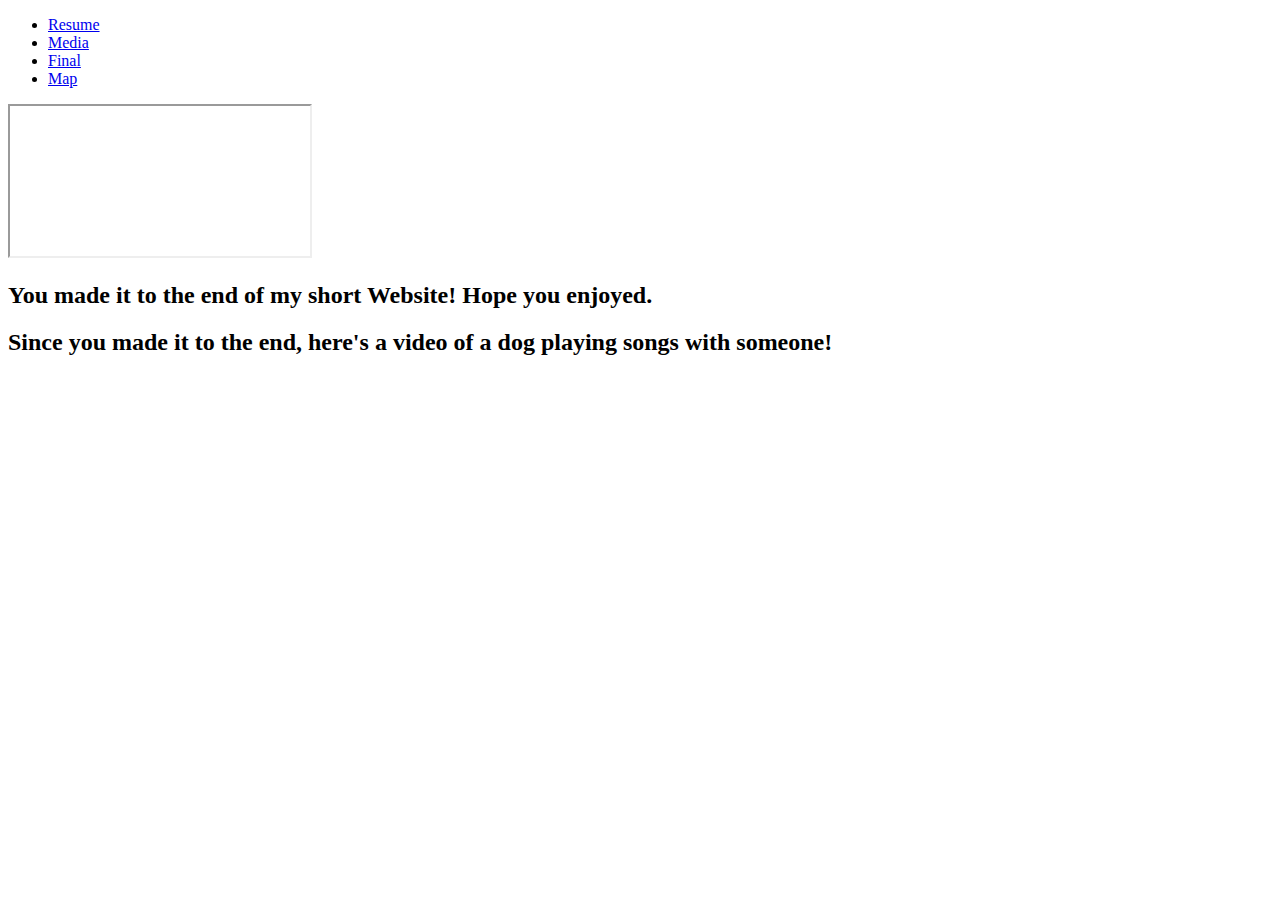
==== final.html @ a09139ab "Add files via upload" ====
<!DOCTYPE html>
<html lang="en">
<head>
    <meta charset="UTF-8">
    <meta name="viewport" content="width=device-width, initial-scale=1.0">
    <title>Final Goodbye</title>
    <link rel="stylesheet" href="style.css">
	<link rel="stylesheet" href="reset.css">
</head>
<body>
    <nav>
        <ul>
		  <li><a href="index.html">Resume</a></li>
          <li><a href="media.html">Media</a></li>
          <li><a href="final.html">Final</a></li>
          <li><a href="map.html">Map</a></li>
        </ul>
    </nav>

    <iframe src="https://www.youtube.com/embed/-UftRfo3WZE" title="doggo video" allow="accelerometer; autoplay; clipboard-write; encrypted-media; gyroscope; picture-in-picture; web-share"></iframe>

    <h2>You made it to the end of my short Website! Hope you enjoyed.</h2>

    <h2>Since you made it to the end, here's a video of a dog playing songs with someone!</h2>
</body>
</html>
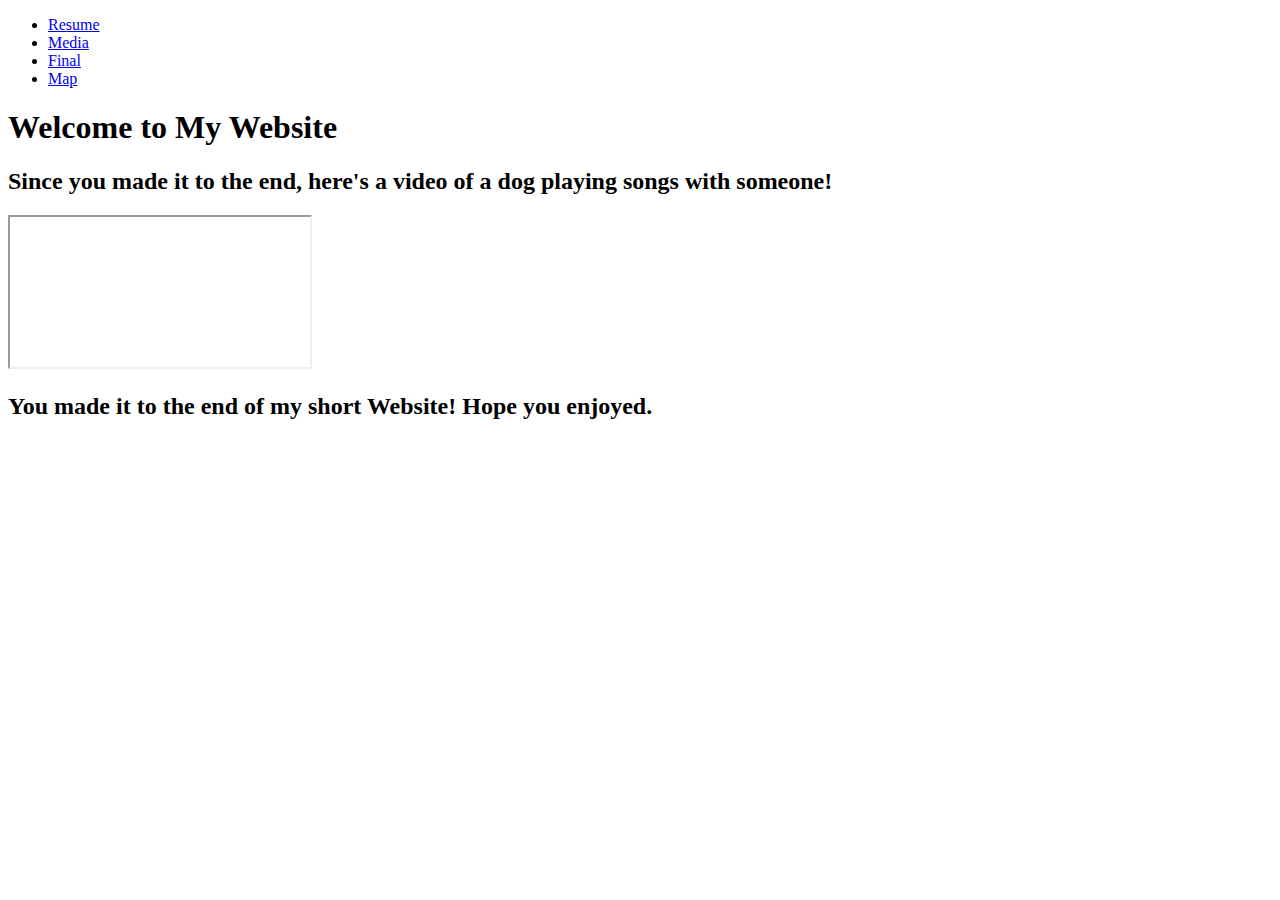
==== commit 75b00ce1: "Update final.html" ====
--- a/final.html
+++ b/final.html
@@ -4,23 +4,25 @@
     <meta charset="UTF-8">
     <meta name="viewport" content="width=device-width, initial-scale=1.0">
     <title>Final Goodbye</title>
+    <link rel="stylesheet" href="reset.css"> <!-- Reset CSS comes first -->
     <link rel="stylesheet" href="style.css">
-	<link rel="stylesheet" href="reset.css">
 </head>
 <body>
     <nav>
         <ul>
-		  <li><a href="index.html">Resume</a></li>
-          <li><a href="media.html">Media</a></li>
-          <li><a href="final.html">Final</a></li>
-          <li><a href="map.html">Map</a></li>
+            <li><a href="index.html">Resume</a></li>
+            <li><a href="media.html">Media</a></li>
+            <li><a href="final.html">Final</a></li>
+            <li><a href="map.html">Map</a></li>
         </ul>
     </nav>
 
+    <h1>Welcome to My Website</h1> <!-- Added an H1 for better structure -->
+    <h2>Since you made it to the end, here's a video of a dog playing songs with someone!</h2>
+
+    <!-- IFrame with the video -->
     <iframe src="https://www.youtube.com/embed/-UftRfo3WZE" title="doggo video" allow="accelerometer; autoplay; clipboard-write; encrypted-media; gyroscope; picture-in-picture; web-share"></iframe>
 
     <h2>You made it to the end of my short Website! Hope you enjoyed.</h2>
-
-    <h2>Since you made it to the end, here's a video of a dog playing songs with someone!</h2>
 </body>
-</html>+</html>
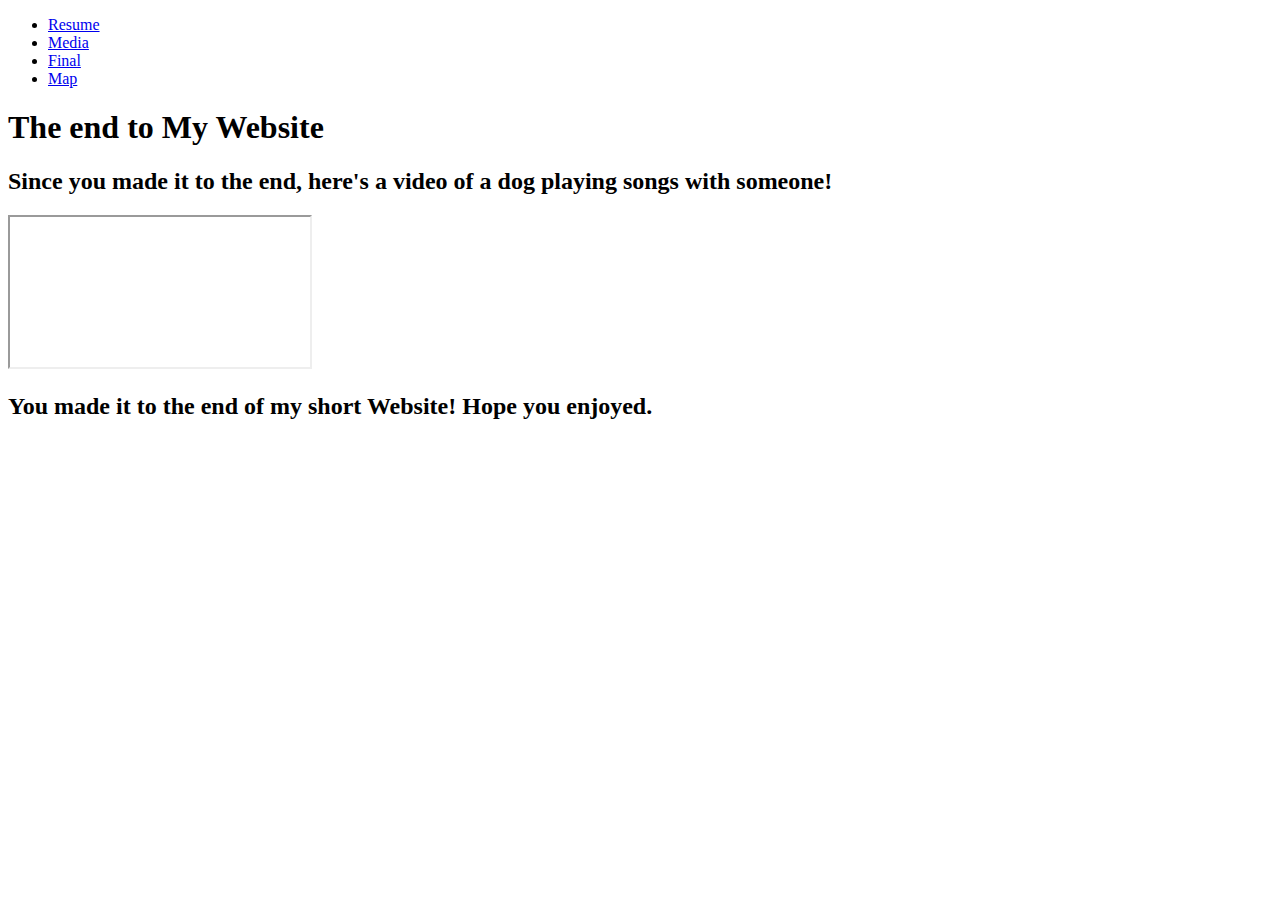
==== commit 9cb1b179: "Update final.html" ====
--- a/final.html
+++ b/final.html
@@ -17,7 +17,7 @@
         </ul>
     </nav>
 
-    <h1>Welcome to My Website</h1> <!-- Added an H1 for better structure -->
+    <h1>The end to My Website</h1> <!-- Added an H1 for better structure -->
     <h2>Since you made it to the end, here's a video of a dog playing songs with someone!</h2>
 
     <!-- IFrame with the video -->
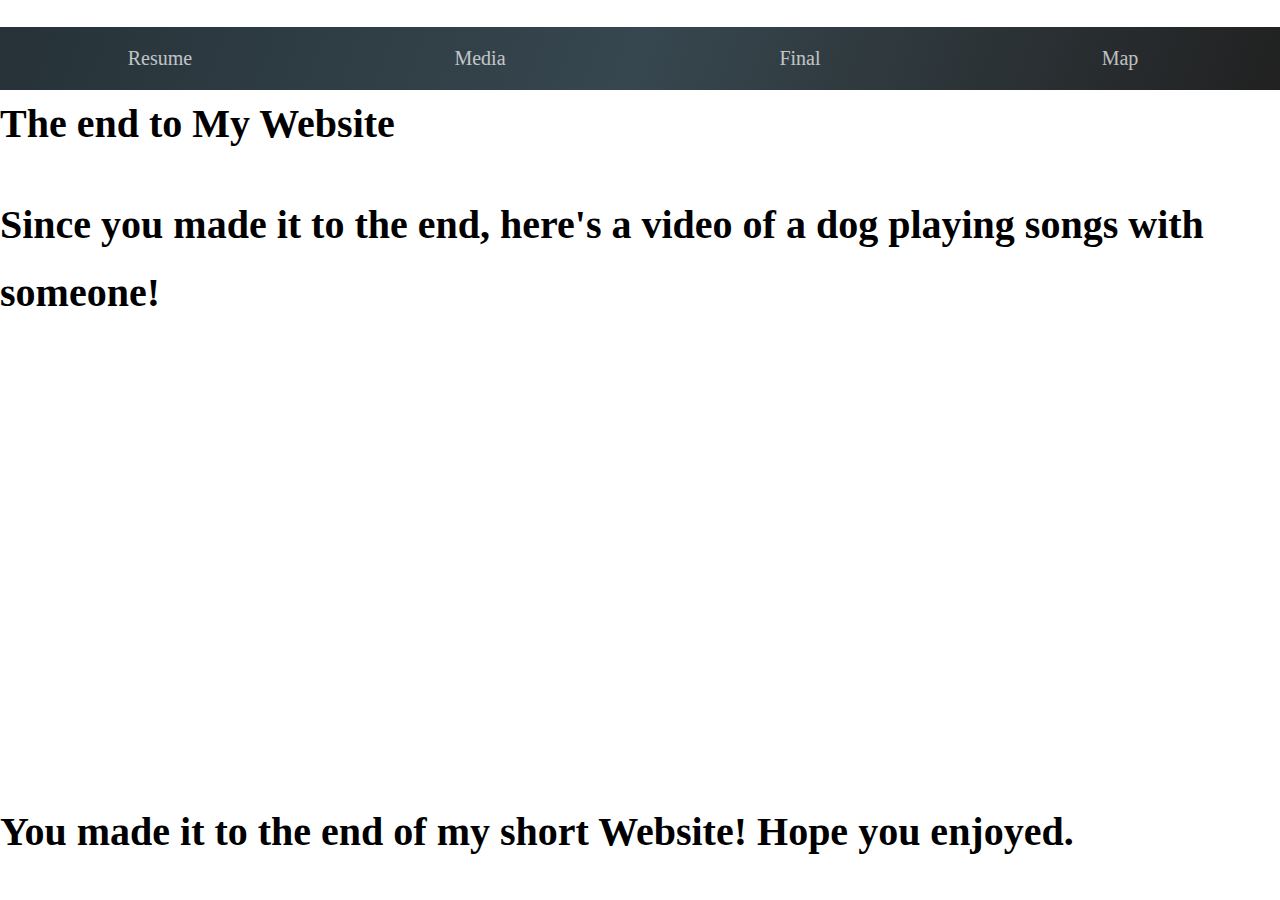
==== commit d8459dfa: "Update final.html" ====
--- a/final.html
+++ b/final.html
@@ -4,8 +4,8 @@
     <meta charset="UTF-8">
     <meta name="viewport" content="width=device-width, initial-scale=1.0">
     <title>Final Goodbye</title>
-    <link rel="stylesheet" href="reset.css"> <!-- Reset CSS comes first -->
-    <link rel="stylesheet" href="style.css">
+    <link rel="stylesheet" href="css/reset.css"> <!-- Reset CSS comes first -->
+    <link rel="stylesheet" href="css/style.css">
 </head>
 <body>
     <nav>
--- a/css/style.css
+++ b/css/style.css
@@ -0,0 +1,200 @@
+nav ul {
+  list-style-type: none;
+  margin: 0;
+  padding: 0;
+  float: left;
+  overflow: hidden;
+  background: linear-gradient(110deg, #263238, #37474F, #212121);
+  width: 100%;
+  height: auto;
+  position: sticky;
+}
+
+nav ul li {
+  float: left;
+  width: 25%;
+}
+
+nav ul li a {
+  text-decoration: none;
+  display: block;
+  text-align: center;
+  padding: 20px 40px;
+  color: white;
+  font-size: 20px;
+  font-family: 'Young Serif', serif;
+  opacity: 0.7; /* Initial opacity */
+  transition: background-color 0.3s ease, color 0.3s ease, opacity 0.3s ease; /* Transition for fade-in effect */
+}
+
+li a:hover {
+  background-color: white;
+  color: black;
+  opacity: 1; /* Full opacity on hover */
+}
+
+body {
+  font-family: Times New Roman;
+  font-size: 16px;
+  color: black;
+}
+
+p a {
+  text-decoration: none;
+  color: black;
+}
+
+h1, h2, h3 {
+  font-family: 'Young Serif', serif;
+  font-size: 40px;
+  line-height: 170%;
+} 
+
+#main {
+  padding: 10% 20%;
+  background-color: white;
+}
+
+#footer {
+  clear: left;
+  background: linear-gradient(110deg, #263238, #37474F, #212121);
+  font-size: 20px;
+  padding: 5%;
+  color: white;	
+  font-family: 'Young Serif', serif;
+}
+
+hr {
+  border: 5px solid black;
+}
+
+#button {
+  background: black;
+  font-family:  'Young Serif', serif;
+  font-size: 20px;
+  width: 30%;
+  margin-left: 33.3%;
+  margin-right:33.3%;
+  margin-top: 5%;
+  border: 0;
+}
+
+#button a {
+  text-decoration: none;
+  color: white;
+  padding: 20px;
+  display: block;
+}
+
+#button a:hover {
+  background-color: white;
+  color: black;
+  border: 3px black solid;
+}
+
+.img {
+  height: auto;
+  width: 100%;
+  object-fit: contain;
+  position: static;
+}
+
+iframe {
+  height: 400px;
+  width: 100%;
+  object-fit: contain;
+  position: static;
+  border: 0;
+}
+
+#aboutmeimg {
+  height: auto;
+  width: 45%;
+  object-fit: contain;
+  float: left;
+  border-radius: 50%;
+  margin: 5%;
+}
+
+.text {
+  float: right;
+  width: 50%;
+  margin: 0;
+}
+
+.spacing {
+  margin-bottom: 3%;
+  margin-top: 3%;
+}
+
+#wrap{
+  clear: both;
+}
+
+#map {
+  height: 600px;
+  width: 100%;
+  background-color: white;
+}
+
+@media (max-width: 800px) {
+  #main {
+    padding-top: 10%;
+    padding-left: 10%;
+    padding-right: 10%;
+    padding-bottom: 5%;
+  }
+  
+  #aboutmeimg {
+    width: 230px;
+  }
+  
+  .text {
+    width: 40%;
+  }
+  
+ nav ul li a {
+   padding: 15px 25px;
+   }
+
+  h1, h2, h3 {
+    font-size: 27px;
+  } 
+body {
+   font-size: 13px;
+  }
+  hr {
+    border: 3px solid black;
+  }
+  
+  #nextbutton1 {
+  width: 150px;
+  }
+  
+  #nextbutton2 {
+  width: 150px;
+  }
+}
+
+@media (min-width: 1300px) {
+   #aboutmeimg {
+    width: 350px;
+  }
+  
+ #main {
+    padding-top: 5%;
+    padding-left: 25%;
+    padding-right: 25%;
+    padding-bottom: 5%;
+  } 
+  
+  iframe {
+  height: 700px;
+  }
+  
+  #button{
+    width: 20%;
+    margin-left: 40%;
+    margin-right: 40%;
+  }
+}